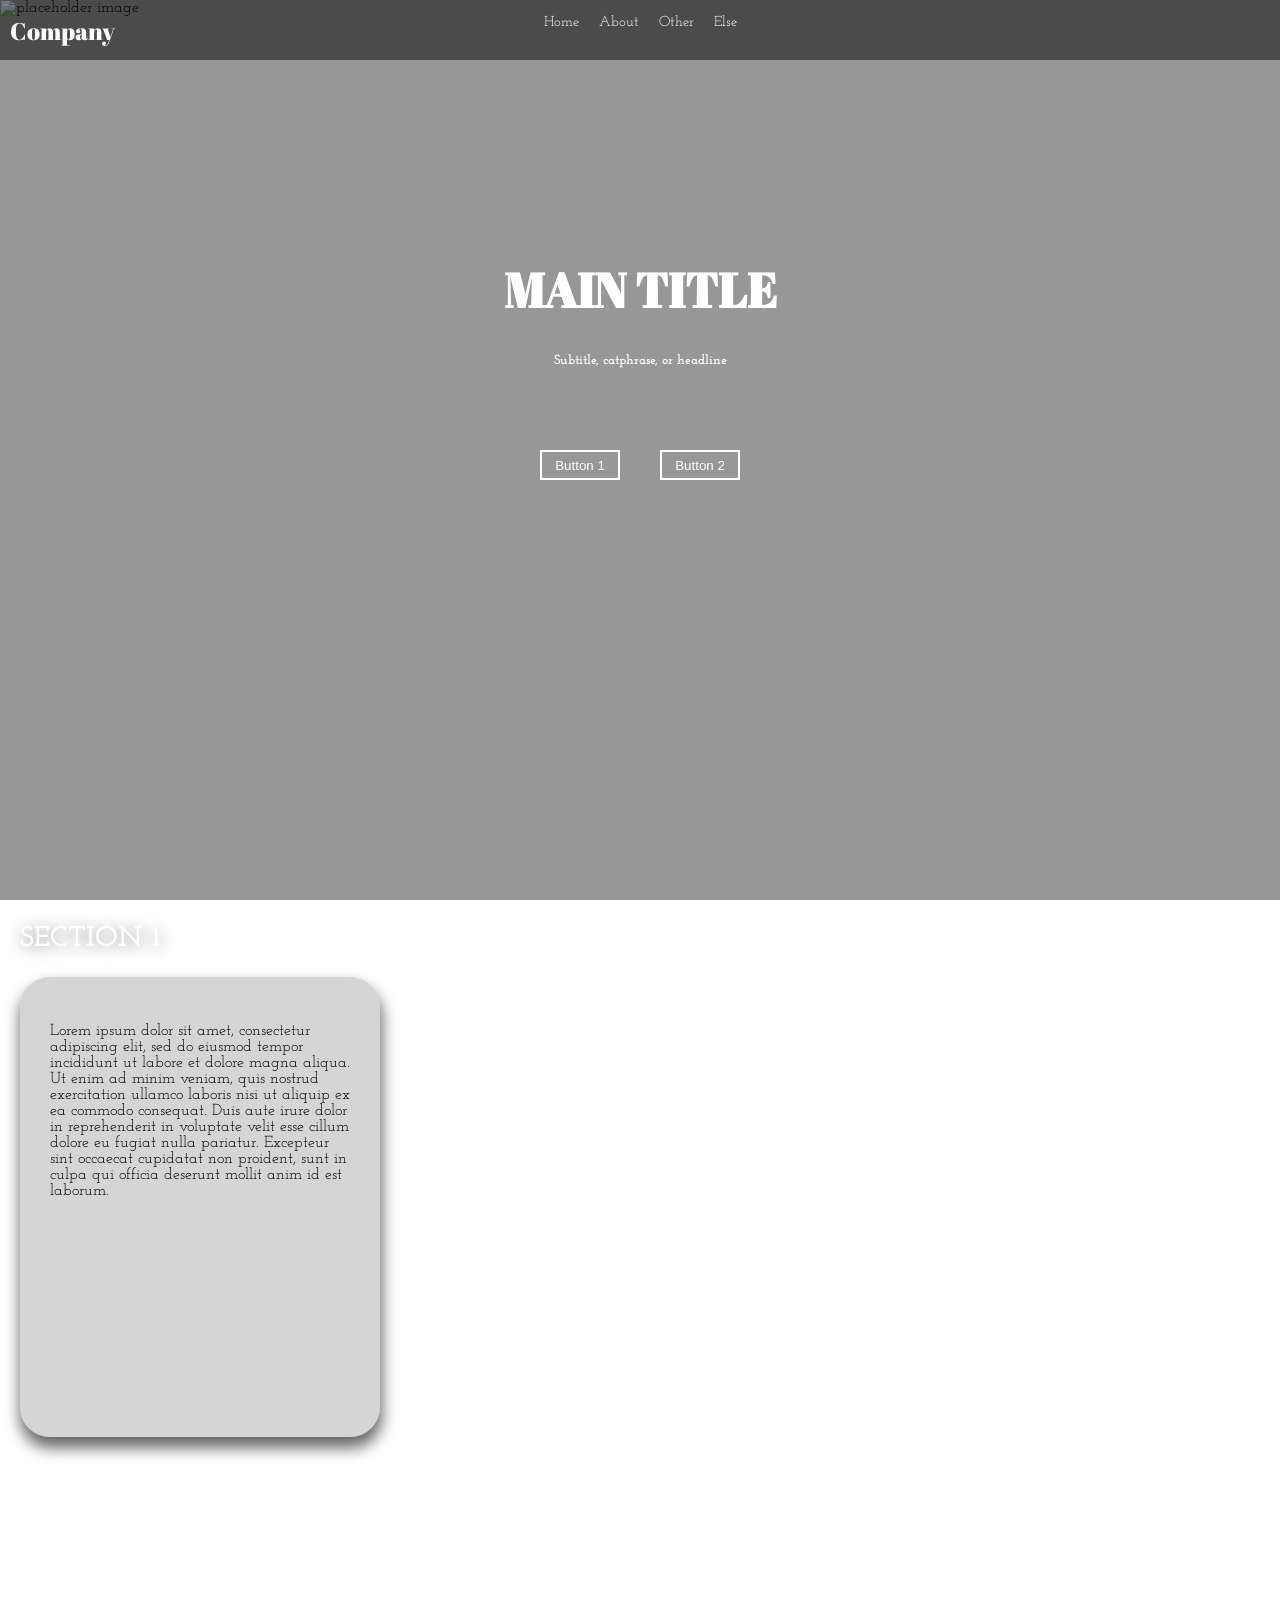
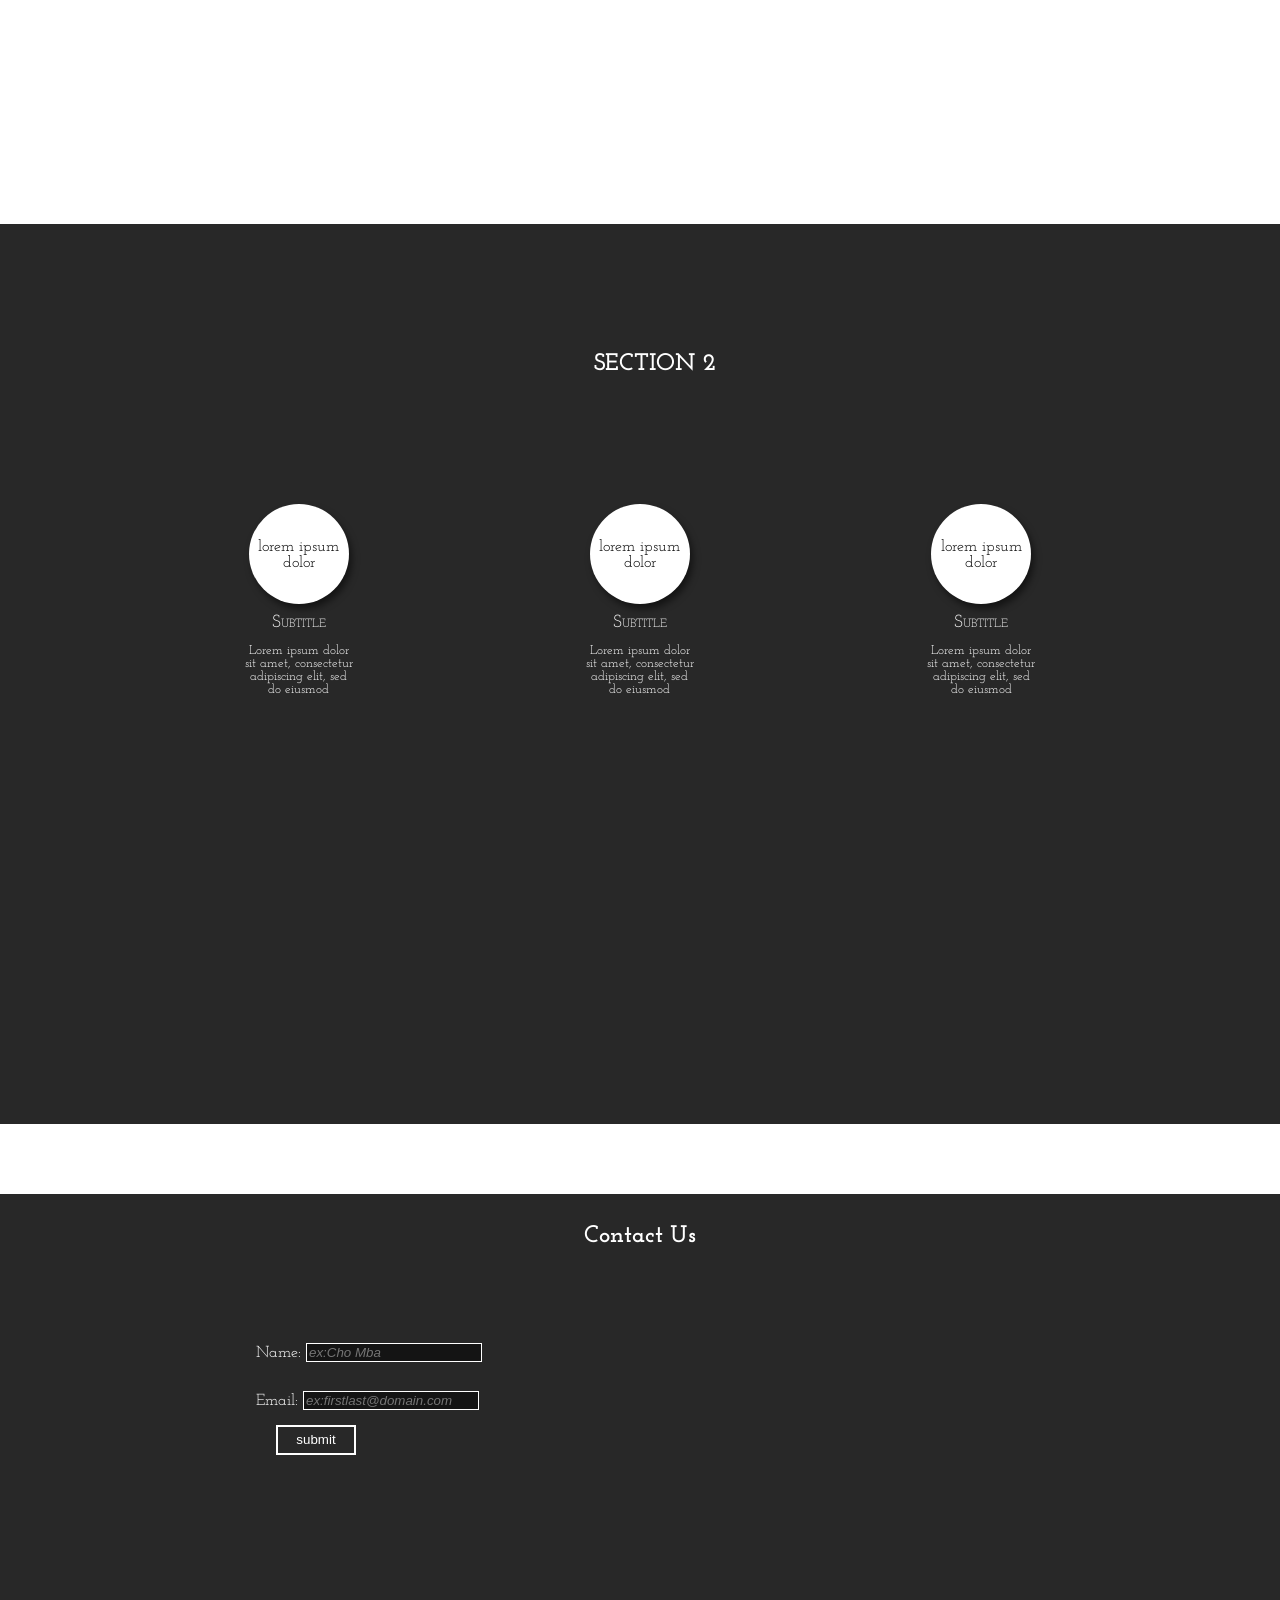
==== index.html @ ebd88882 "Add files via upload Navigation bar disappears when going from small view to large view" ====
<!DOCTYPE html>
<html>
    <head>
        <link rel="stylesheet" href="style.css">
        <link rel="preconnect" href="https://fonts.googleapis.com">
        <link rel="preconnect" href="https://fonts.gstatic.com" crossorigin>
        <link href="https://fonts.googleapis.com/css2?family=Abril+Fatface&family=Josefin+Slab&display=swap" rel="stylesheet">
    </head>
    <body>
        <nav class="navigation">
            <div class="icon-title">Company</div>
            <div class="nav slide-in">
                <div class="nav-item nav-item1 txt">Home</div>
                <div class="nav-item nav-item2 txt">About</div>
                <div class="nav-item nav-item3 txt">Other</div>
                <div class="nav-item nav-item4 txt">Else</div>
            </div>
            <div class="toggle-bar" onclick="ToggleNavBar()"></div>
        </nav>
        <main>
            <div class="titles">
                <h1 class="main-title">MAIN TITLE</h1>
                <h5 class="sub-ttl">Subtitle, catphrase, or headline</h5>
            </div>
            <img src="https://wallpapercave.com/wp/wp6658601.jpg" alt="placeholder image">
            <div class="btns">
                <button type="button" class="btn btn1">Button 1</button>
                <button type="button" class="btn btn2">Button 2</button>
            </div>
        </main>
        <section class="sec1">
            <h2 class="sec1-title">SECTION 1</h2>
            <img class="sec-bkg" src="https://images-wixmp-ed30a86b8c4ca887773594c2.wixmp.com/i/f9de6eb5-611b-4737-8688-f0296b643f95/d2ga4cw-d1026c1c-15fa-4c28-8dbe-c8a46c301277.jpg" alt="">
            <div class="info">
                <div class="paragraph">
                    <p class="para-content">
                        Lorem ipsum dolor sit amet, consectetur adipiscing elit, sed do eiusmod 
                        tempor incididunt ut labore et dolore magna aliqua. Ut enim ad minim 
                        veniam, quis nostrud exercitation ullamco laboris nisi ut aliquip ex ea 
                        commodo consequat. Duis aute irure dolor in reprehenderit in voluptate 
                        velit esse cillum dolore eu fugiat nulla pariatur. Excepteur sint occaecat 
                        cupidatat non proident, sunt in culpa qui officia deserunt mollit anim id 
                        est laborum.
                    </p>
                </div>
            </div>
        </section>
        <section class="sec2">
            <h2 class="sec2-title">SECTION 2</h2>
            <div class="display-items">
                <div class="item item1">
                    <p class="short-txt">lorem ipsum dolor</p>
                    <p class="diff-txt">Different text!</p>
                    <div class="hvr-item"></div>
                </div>
                <div class="item item2">
                    <p class="short-txt">lorem ipsum dolor</p>
                    <p class="diff-txt">Different text!</p>
                    <div class="hvr-item"></div>
                </div>
                <div class="item item3">
                    <p class="short-txt">lorem ipsum dolor</p>
                    <p class="diff-txt">Different text!</p>
                    <div class="hvr-item"></div>
                </div>
            </div>
            <div class="display-txt">
                <div class="blurb">
                    <h5>Subtitle</h5>
                    <p>
                        Lorem ipsum dolor sit amet, consectetur 
                        adipiscing elit, sed do eiusmod
                    </p>
                </div>
                <div class="blurb">
                    <h5>Subtitle</h5>
                    <p>
                        Lorem ipsum dolor sit amet, consectetur 
                        adipiscing elit, sed do eiusmod
                    </p>
                </div>
                <div class="blurb">
                    <h5>Subtitle</h5>
                    <p>
                        Lorem ipsum dolor sit amet, consectetur 
                        adipiscing elit, sed do eiusmod
                    </p>
                </div>
            </div>
        </section>
        <section class="sec3 contact">
            <h2 class="cntc-us">Contact Us</h2>
            <form class="cntc">
                <div class="name">
                    <p class="label">Name: </p>
                    <input class="form-name form" type="text" name="name" placeholder="ex:Cho Mba" id="">
                </div>
                <div class="email">
                    <p class="label">Email: </p>
                <input class="form-email form" type="email" name="email" placeholder="ex:firstlast@domain.com" id="">
                </div>
                <input class="btn" type="submit" value="submit">
            </form>
        </section>
        <script>
            let toggle = document.querySelector('.toggle-bar');
            let navbar = document.querySelector('.nav');
            let i = navbar.classList.length;
            
            function ToggleNavBar(){
                if(navbar.style.display == 'none'){
                    navbar.style.display = 'flex';
                    navbar.classList.add('slide-in');
                }
                else{
                    navbar.style.display = 'none';
                    navbar.classList.remove(navbar.classList[i]);
                }
            }
            
            if(window.innerWidth > 900){
                navbar.style.display = 'flex';
                if(navbar.classList[i] == 'slide-in'){
                    navbar.classList.remove(navbar.classList[i]);
                }
            }
        </script>
    </body>
</html>
---- style.css ----
:root{
    --primary-color: black;
    --secondary-color: white;
    --bkg-color: rgba(0, 0, 0, 0.503);
    --highlight: rgb(106, 255, 126);
}
html{
    width: 100%;
    height: 100%;
    margin: 0px;
}
body{
    font-family: 'Josefin Slab', sans-serif;
    height: 100%;
    width: 100%;
    margin: 0px;
}
main{
    height: 100%;
    width: 100%;
    background-color: rgb(151, 151, 151);
}
img{
    height: 100%;
    width: 100%;
}
section{
    height: 100%;
    width: 100%;
    position: relative;
}
::-webkit-scrollbar{
    width: 5px;
}
::-webkit-scrollbar-thumb{
    background-color: var(--bkg-color);
}
/*NAV*/
.navigation{
    width: 100%;
    height: 60px;
    background-color: rgba(0, 0, 0, .5);
    position: fixed;
    z-index: 5;
}
@keyframes slide{
    from{transform:translateX(-100%);}
    to{transform:translateX(0%);}
}
.slide-in{
    animation: slide 900ms cubic-bezier(0.075, 0.82, 0.165, 1);
}
.icon-title{
    color: var(--secondary-color);
    position: absolute;
    left: 10px;
    top: 15px;
    font-size: 1.5em;
    font-family: 'Abril Fatface', sans-serif;
}
.nav{
    display: flex;
    margin: 15px 0px;
    justify-content: center;
    align-items: center;
    color: var(--secondary-color);
}
.nav-item{
    margin: auto 10px;
    font-size: .9em;
}
.titles{
    position: absolute;
    top: 25%;
    bottom: 25%;
    left: 0;
    right: 0;
}
.toggle-bar{
    width: 30px;
    height: 5px;
    background-color: var(--highlight);
    border-radius: 2px;
    position: absolute;
    z-index: 10;
    display: none;
    top: 10px;
    left: 5px;
}
.toggle-bar:hover{
    cursor: pointer;
}
.toggle-bar::before{
    content: "";
    width: 30px;
    height: 5px;
    background-color: var(--highlight);
    border-radius: 2px;
    position: absolute;
    top: 10px;
}
.toggle-bar::after{
    content: "";
    width: 30px;
    height: 5px;
    background-color: var(--highlight);
    border-radius: 2px;
    position: absolute;
    top: 20px;
}
/*MAIN*/
.main-title{
    color: var(--secondary-color);
    text-align:center;
    font-size: 3em;
    font-family: 'Abril Fatface', sans-serif;
}
.sub-ttl{
    text-align: center;
    color: var(--secondary-color);
}
.btns{
    display: flex;
    position: absolute;
    justify-content: center;
    top: 50%;
    right: 0px;
    left: 0px;
    row-gap: 20px;
}
.btn{
    border: 2px solid var(--secondary-color);
    border-radius: 0px;
    background-color: transparent;
    color: var(--secondary-color);
    height: 30px;
    width: 80px;
    margin: auto 20px;
}
.btn:hover{
    background-color: var(--secondary-color);
    color: var(--primary-color);
    transition: 200ms;
    cursor: pointer;
}
/*SECTION 1*/
.sec1{
    height: 100%;
    width: 100%;
}
.sec1-title{
    margin-left: 20px;
    color: var(--secondary-color);
    font-size: 1.8em;
    text-shadow: 1px 2px 15px var(--bkg-color);
}
.sec-bkg{
    position: fixed;
    z-index: -1;
    bottom: 0;
}
.info{
    margin-left: 20px;
}
.paragraph{
    width: 300px;
    height: 400px;
    background-color: rgba(151, 151, 151, .4);
    backdrop-filter: blur(5px);
    padding: 30px;
    box-shadow: 1px 10px 15px 1px rgba(0, 0, 0, 0.599);
    border-radius: 30px;
}
/*SECTION 2*/
.sec2{
    background-color: rgb(40, 40, 40);
    overflow-x: hidden;
}
.sec2-title{
    margin: 0px 15px;
    text-align: center;
    width: 100%;
    padding-top: 10%;
    padding-bottom: 10%;
    color: var(--secondary-color);
}
.display-items{
    display: flex;
    margin: 0px;
    z-index: 5;
    padding: 0px 10%;
}
.item{
    width: 100px;
    height: 100px;
    border-radius: 50%;
    background-color: var(--secondary-color);
    box-shadow: 3px 5px 7px var(--bkg-color);
    margin: auto auto;
    position: relative;
    overflow: hidden;
}
.short-txt{
    position: absolute;
    margin: 0px;
    text-align: center;
    bottom: 35%;
    top: 35%;
    z-index: 5;
}
.diff-txt{
    display: none;
}
@keyframes hovered {
    from{transform: translateY(100%);}
    to{transform: translateY(0%);}
}
.hvr-item{
    content: '';
    background-color: var(--highlight);
    width: 100%;
    height: 100%;
    border-radius: 50%;
    position: absolute;
    transform: translateY(100%);
}
.item:hover{
    background-color: var(--highlight);
    transition-delay: 800ms;
    cursor:default;
}
.item:hover .hvr-item{
    animation: hovered 800ms cubic-bezier(0.075, 0.82, 0.165, 1);
    background-color: var(--highlight);
}
.item:hover .short-txt{
    /* color: var(--secondary-color); */
    display: none;
}
.item:hover .diff-txt{
    position: absolute;
    margin: 0px;
    text-align: center;
    bottom: 35%;
    top: 35%;
    z-index: 5;
    display: block;
    color: var(--secondary-color);
}
.display-txt{
    display: flex;
    margin: auto auto;
    padding: 0px 10%;
    justify-content: center;
}
.blurb{
    width: 110px;
    height: 110px;
    margin: auto;
    color: var(--secondary-color);
    text-align: center;
}
.blurb h5{
    font-size: 1.1em;
    font-variant: small-caps;
    font-weight: 400;
    margin: 10px;
}
.blurb p{
    font-size: .8em;
}
/*CONTACT FORM*/
.sec3{
    margin-top: 70px;
    background-color: rgb(40, 40, 40);
    height: 50%;
}
.cntc-us{
    text-align: center;
    padding: 30px 0px 30px 0px;
    color: var(--secondary-color);
}
.cntc{
    position: absolute;
    top: 30%;
    left: 20%;
    right: 20%;
}
.label{
    display: inline-block;
    color: var(--secondary-color);
}
.form{
    background-color: var(--bkg-color);
    border: 1px solid var(--secondary-color);
    color: var(--secondary-color);
    font-style:italic;
}

/*RESPONSIVE WEB DESIGN*/
@media (min-width: 901px){
    .nav{
        display: flex;
        margin: 15px auto;
        justify-content: center;
        align-items: center;
        color: var(--secondary-color);
    }
    .nav-item{
        margin: auto 10px;
        font-size: .9em;
    }
}
@media (max-width: 900px){
    .nav{
        background-color: var(--primary-color);
        width: 100vw;
        height: 100vh;
        flex-direction: column;
        display: none;
        justify-content: center;
    }
    .nav-item{
        font-size: 2em;
        margin: auto;
        position: relative;
    }
    .toggle-bar{
        display: block;
    }
    .icon-title{
        position: relative;
        text-align: center;
    }
}

@media (max-width: 500px){
    .sec2{
        height:fit-content;
    }
    .info{
        display: flex;
        margin: auto;
        justify-content: center;
    }
    .sec1-title{
        text-align: center;
    }
    .sec2-title{
        padding-top: 5%;
        padding-bottom: 5%;
    }
    .display-items{
        flex-direction: column;
        z-index: 5;
    }
    .item{
        margin: 45px auto;
        width: 200px;
        height: 200px;
    }
    .short-txt{
        position: static;
        text-align: center;
        padding-top: 50%;
        padding-bottom: 50%;
    }
    .diff-txt{
        position: static;
        text-align: center;
        padding: calc(100%/4);
    }
    .display-txt{
        width: 100%;
        margin: auto;
        padding: 0px;
    }
    .blurb{
        width: 200px;
        margin: 90px auto;
    }
}
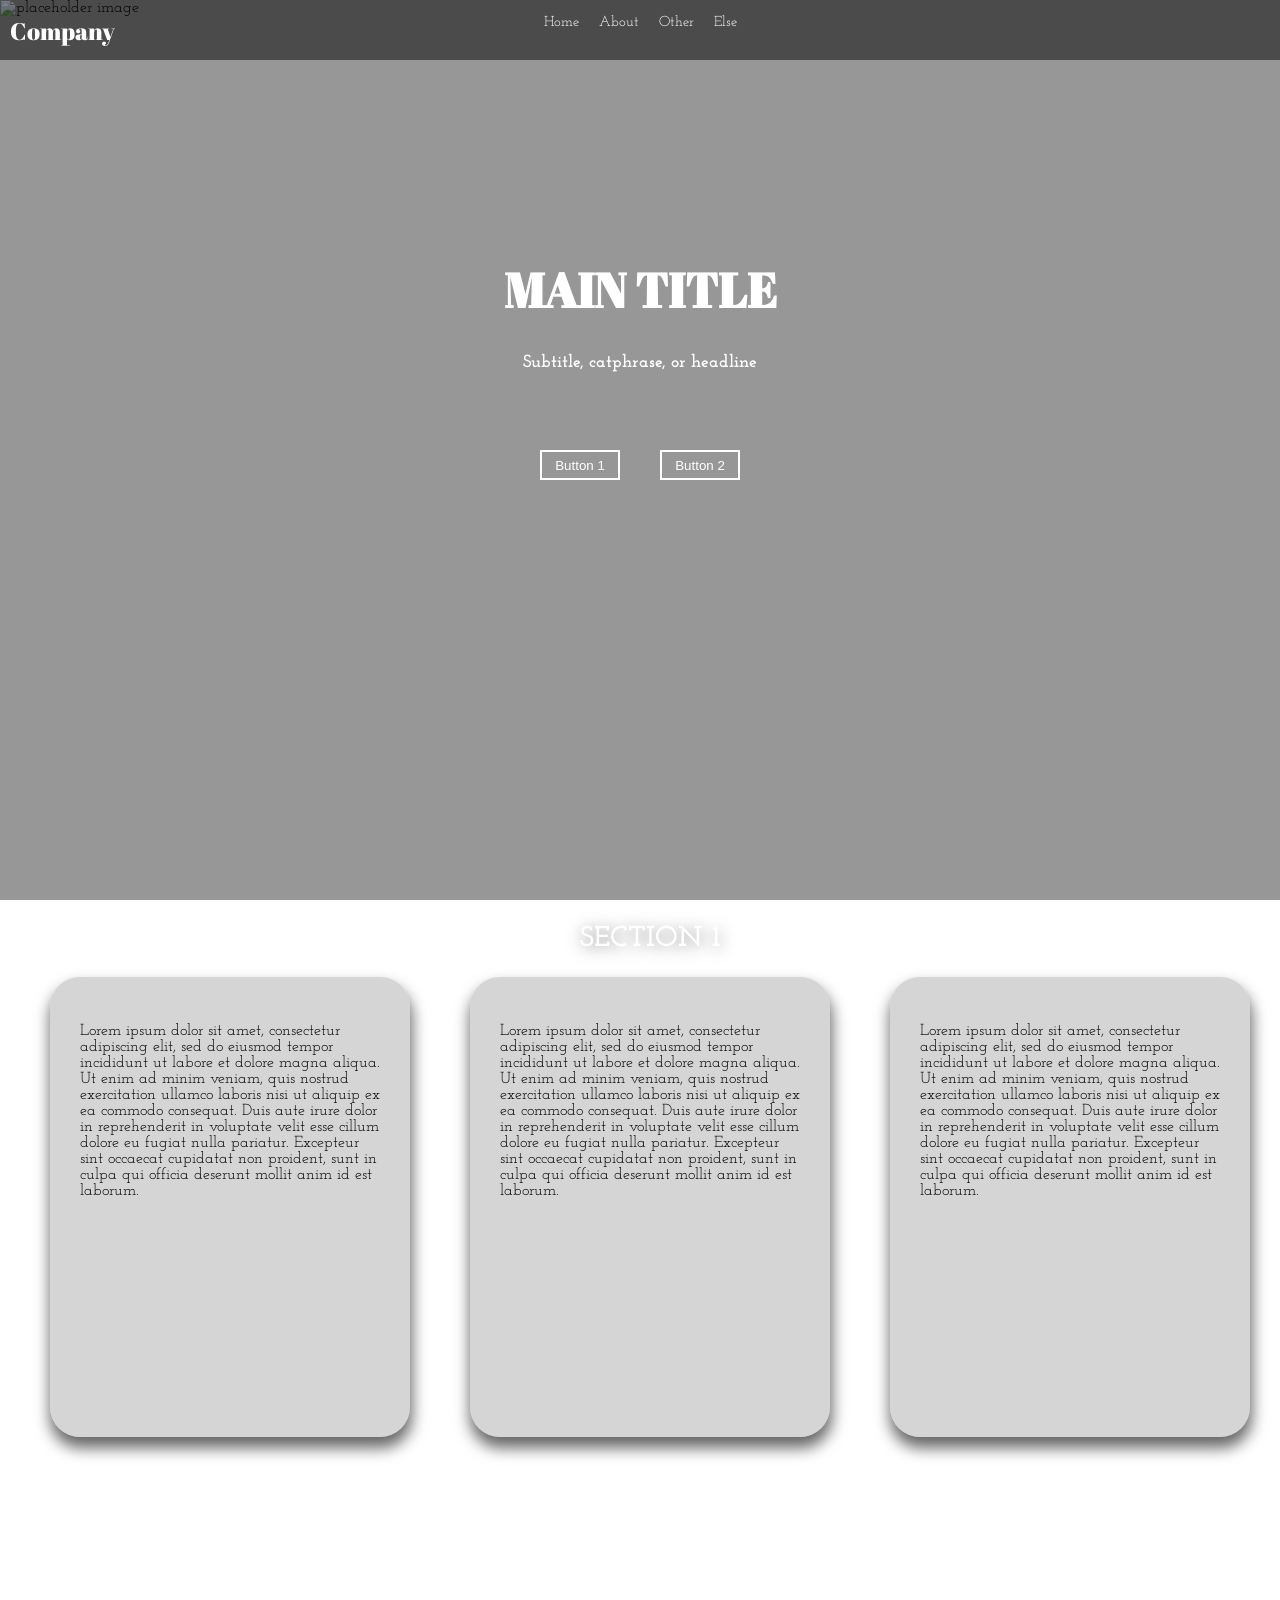
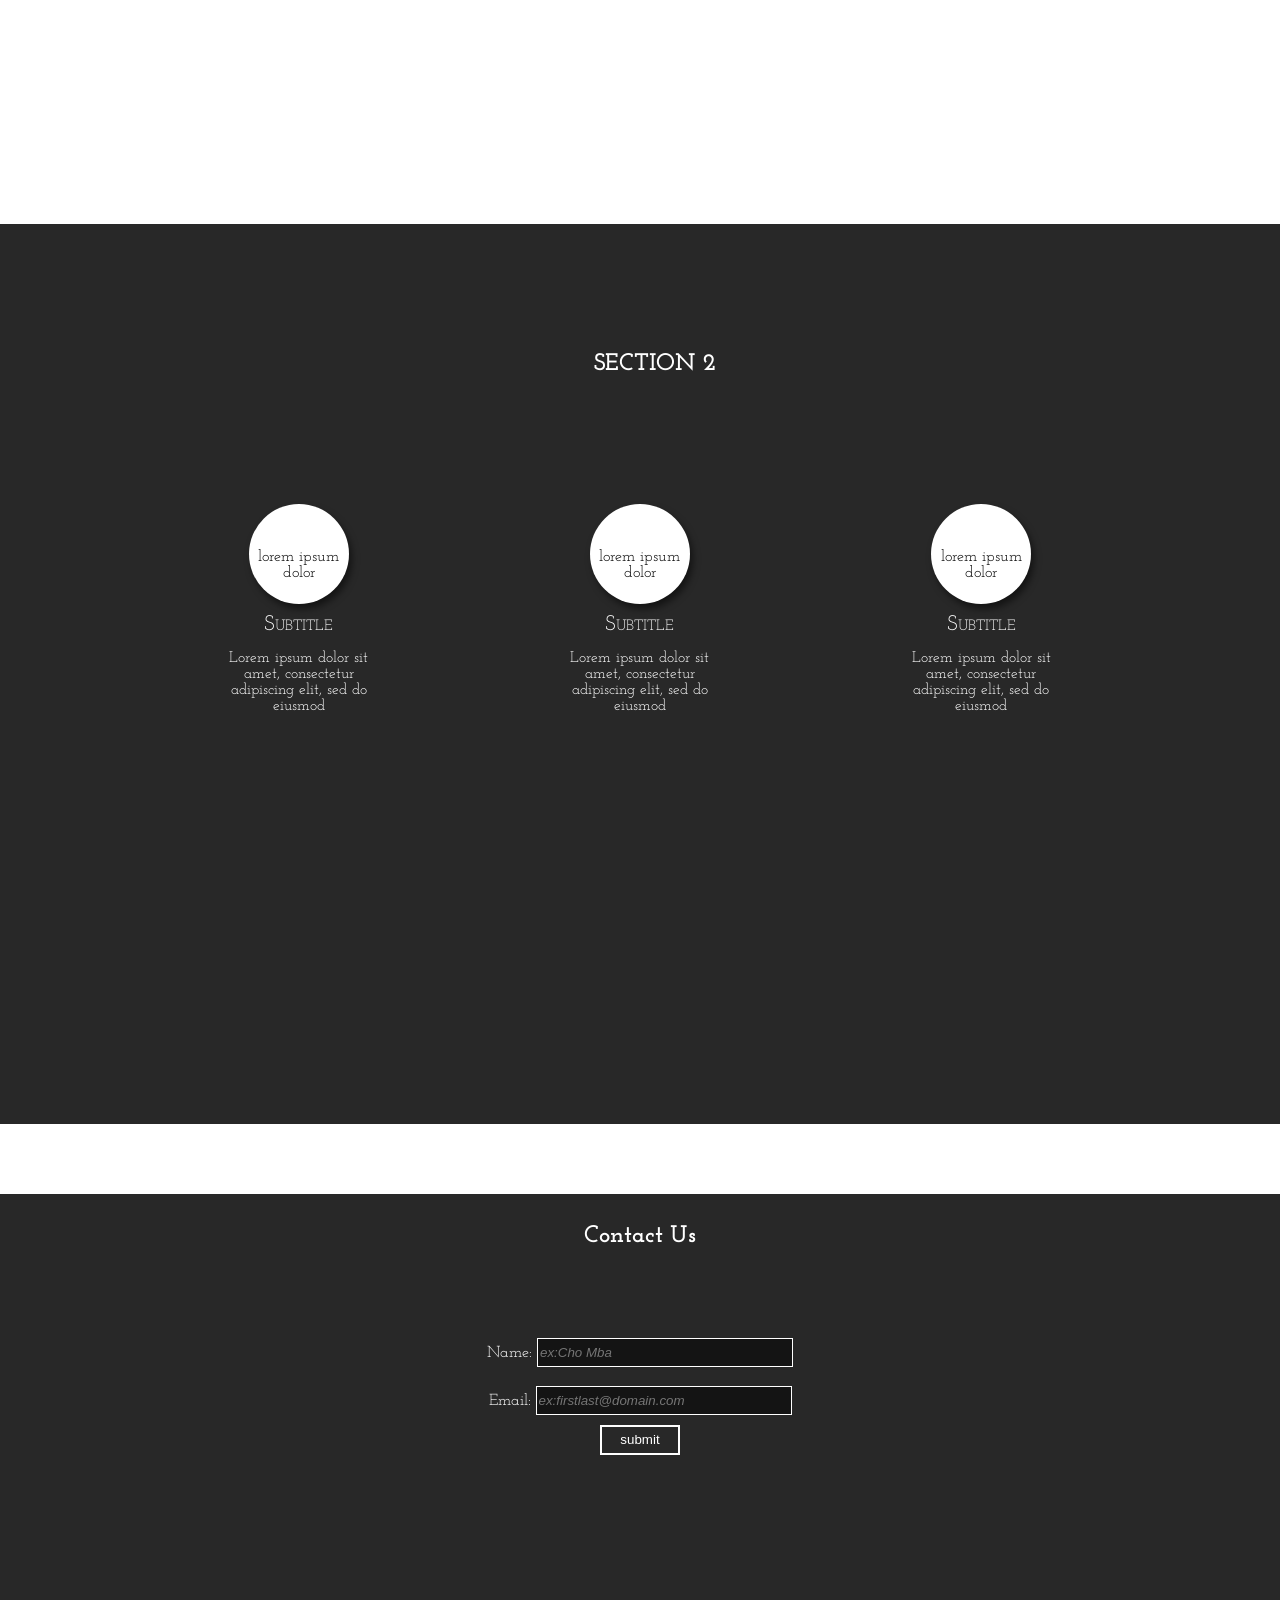
==== commit b8d5a357: "Update index.html Added two more items to section 1" ====
--- a/index.html
+++ b/index.html
@@ -1,10 +1,13 @@
 <!DOCTYPE html>
-<html>
+<html lang="en">
     <head>
         <link rel="stylesheet" href="style.css">
         <link rel="preconnect" href="https://fonts.googleapis.com">
         <link rel="preconnect" href="https://fonts.gstatic.com" crossorigin>
         <link href="https://fonts.googleapis.com/css2?family=Abril+Fatface&family=Josefin+Slab&display=swap" rel="stylesheet">
+        <title>Sample Website</title>
+        <meta name="author" content="Josepha Taboh">
+        <meta name="description" content="Sample template for a website built with HTML5, CSS3, and Vanilla JS">
     </head>
     <body>
         <nav class="navigation">
@@ -32,6 +35,28 @@
             <h2 class="sec1-title">SECTION 1</h2>
             <img class="sec-bkg" src="https://images-wixmp-ed30a86b8c4ca887773594c2.wixmp.com/i/f9de6eb5-611b-4737-8688-f0296b643f95/d2ga4cw-d1026c1c-15fa-4c28-8dbe-c8a46c301277.jpg" alt="">
             <div class="info">
+                <div class="paragraph">
+                    <p class="para-content">
+                        Lorem ipsum dolor sit amet, consectetur adipiscing elit, sed do eiusmod 
+                        tempor incididunt ut labore et dolore magna aliqua. Ut enim ad minim 
+                        veniam, quis nostrud exercitation ullamco laboris nisi ut aliquip ex ea 
+                        commodo consequat. Duis aute irure dolor in reprehenderit in voluptate 
+                        velit esse cillum dolore eu fugiat nulla pariatur. Excepteur sint occaecat 
+                        cupidatat non proident, sunt in culpa qui officia deserunt mollit anim id 
+                        est laborum.
+                    </p>
+                </div>
+                <div class="paragraph">
+                    <p class="para-content">
+                        Lorem ipsum dolor sit amet, consectetur adipiscing elit, sed do eiusmod 
+                        tempor incididunt ut labore et dolore magna aliqua. Ut enim ad minim 
+                        veniam, quis nostrud exercitation ullamco laboris nisi ut aliquip ex ea 
+                        commodo consequat. Duis aute irure dolor in reprehenderit in voluptate 
+                        velit esse cillum dolore eu fugiat nulla pariatur. Excepteur sint occaecat 
+                        cupidatat non proident, sunt in culpa qui officia deserunt mollit anim id 
+                        est laborum.
+                    </p>
+                </div>
                 <div class="paragraph">
                     <p class="para-content">
                         Lorem ipsum dolor sit amet, consectetur adipiscing elit, sed do eiusmod 
@@ -106,7 +131,7 @@
             let toggle = document.querySelector('.toggle-bar');
             let navbar = document.querySelector('.nav');
             let i = navbar.classList.length;
-            
+
             function ToggleNavBar(){
                 if(navbar.style.display == 'none'){
                     navbar.style.display = 'flex';
@@ -126,4 +151,4 @@
             }
         </script>
     </body>
-</html>+</html>
--- a/style.css
+++ b/style.css
@@ -67,7 +67,7 @@
 }
 .nav-item{
     margin: auto 10px;
-    font-size: .9em;
+    cursor: pointer;
 }
 .titles{
     position: absolute;
@@ -117,6 +117,7 @@
 }
 .sub-ttl{
     text-align: center;
+    font-size: 1.1em;
     color: var(--secondary-color);
 }
 .btns{
@@ -153,6 +154,7 @@
     color: var(--secondary-color);
     font-size: 1.8em;
     text-shadow: 1px 2px 15px var(--bkg-color);
+    text-align: center;
 }
 .sec-bkg{
     position: fixed;
@@ -161,6 +163,8 @@
 }
 .info{
     margin-left: 20px;
+    display: flex;
+    flex-direction: row;
 }
 .paragraph{
     width: 300px;
@@ -170,6 +174,7 @@
     padding: 30px;
     box-shadow: 1px 10px 15px 1px rgba(0, 0, 0, 0.599);
     border-radius: 30px;
+    margin: 0px auto;
 }
 /*SECTION 2*/
 .sec2{
@@ -205,11 +210,14 @@
     margin: 0px;
     text-align: center;
     bottom: 35%;
-    top: 35%;
+    top: 45%;
+    left: 0;
+    right: 0;
     z-index: 5;
 }
 .diff-txt{
     display: none;
+    position: absolute
 }
 @keyframes hovered {
     from{transform: translateY(100%);}
@@ -242,7 +250,9 @@
     margin: 0px;
     text-align: center;
     bottom: 35%;
-    top: 35%;
+    top: 45%;
+    left: 0;
+    right: 0;
     z-index: 5;
     display: block;
     color: var(--secondary-color);
@@ -254,11 +264,12 @@
     justify-content: center;
 }
 .blurb{
-    width: 110px;
-    height: 110px;
+    width: 170px;
+    height: 170px;
     margin: auto;
     color: var(--secondary-color);
     text-align: center;
+    font-size: larger;
 }
 .blurb h5{
     font-size: 1.1em;
@@ -285,6 +296,9 @@
     top: 30%;
     left: 20%;
     right: 20%;
+    display: flex;
+    flex-direction: column;
+    align-items: center;
 }
 .label{
     display: inline-block;
@@ -295,6 +309,8 @@
     border: 1px solid var(--secondary-color);
     color: var(--secondary-color);
     font-style:italic;
+    width: 250px;
+    height: 25px;
 }
 
 /*RESPONSIVE WEB DESIGN*/
@@ -379,4 +395,4 @@
         width: 200px;
         margin: 90px auto;
     }
-}+}
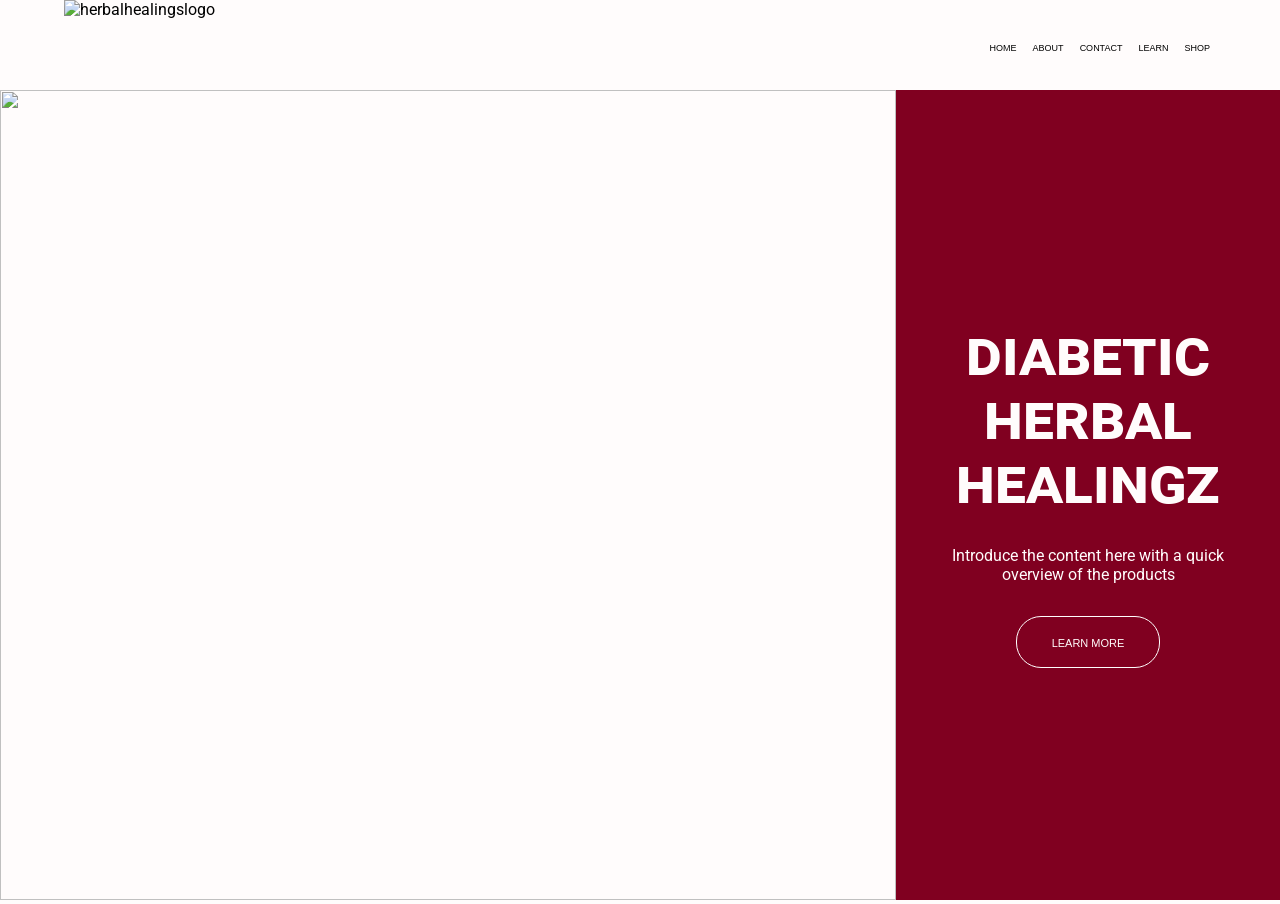
==== commit f02c9b6f: "Add files via upload" ====
--- a/index.html
+++ b/index.html
@@ -1,154 +1,39 @@
 <!DOCTYPE html>
-<html lang="en">
+<html>
     <head>
-        <link rel="stylesheet" href="style.css">
+        <link rel="stylesheet" href="./style/style.css">
         <link rel="preconnect" href="https://fonts.googleapis.com">
         <link rel="preconnect" href="https://fonts.gstatic.com" crossorigin>
-        <link href="https://fonts.googleapis.com/css2?family=Abril+Fatface&family=Josefin+Slab&display=swap" rel="stylesheet">
-        <title>Sample Website</title>
-        <meta name="author" content="Josepha Taboh">
-        <meta name="description" content="Sample template for a website built with HTML5, CSS3, and Vanilla JS">
+        <link href="https://fonts.googleapis.com/css2?family=Roboto:ital,wght@0,100;0,300;0,400;0,500;0,700;0,900;1,100;1,300;1,400;1,500;1,700;1,900&display=swap" rel="stylesheet">
     </head>
     <body>
-        <nav class="navigation">
-            <div class="icon-title">Company</div>
-            <div class="nav slide-in">
-                <div class="nav-item nav-item1 txt">Home</div>
-                <div class="nav-item nav-item2 txt">About</div>
-                <div class="nav-item nav-item3 txt">Other</div>
-                <div class="nav-item nav-item4 txt">Else</div>
-            </div>
-            <div class="toggle-bar" onclick="ToggleNavBar()"></div>
-        </nav>
-        <main>
-            <div class="titles">
-                <h1 class="main-title">MAIN TITLE</h1>
-                <h5 class="sub-ttl">Subtitle, catphrase, or headline</h5>
-            </div>
-            <img src="https://wallpapercave.com/wp/wp6658601.jpg" alt="placeholder image">
-            <div class="btns">
-                <button type="button" class="btn btn1">Button 1</button>
-                <button type="button" class="btn btn2">Button 2</button>
-            </div>
-        </main>
-        <section class="sec1">
-            <h2 class="sec1-title">SECTION 1</h2>
-            <img class="sec-bkg" src="https://images-wixmp-ed30a86b8c4ca887773594c2.wixmp.com/i/f9de6eb5-611b-4737-8688-f0296b643f95/d2ga4cw-d1026c1c-15fa-4c28-8dbe-c8a46c301277.jpg" alt="">
-            <div class="info">
-                <div class="paragraph">
-                    <p class="para-content">
-                        Lorem ipsum dolor sit amet, consectetur adipiscing elit, sed do eiusmod 
-                        tempor incididunt ut labore et dolore magna aliqua. Ut enim ad minim 
-                        veniam, quis nostrud exercitation ullamco laboris nisi ut aliquip ex ea 
-                        commodo consequat. Duis aute irure dolor in reprehenderit in voluptate 
-                        velit esse cillum dolore eu fugiat nulla pariatur. Excepteur sint occaecat 
-                        cupidatat non proident, sunt in culpa qui officia deserunt mollit anim id 
-                        est laborum.
-                    </p>
+        <section class="main flex-item flex-column">
+            <header>
+                <div class="header-content flex-item">
+                    <div class="logo">
+                        <img src="./assets/hs_logo1.png" alt="herbalhealingslogo">
+                    </div>
+                    <nav>
+                        <a href="./index.html"><button>Home</button></a>
+                        <a href="./about.html"><button>About</button></a>
+                        <a href="./contact.html"><button>Contact</button></a>
+                        <a href="./learn.html"><button>Learn</button></a>
+                        <a href="./shop.html"><button>Shop</button></a>
+                    </nav>
                 </div>
-                <div class="paragraph">
-                    <p class="para-content">
-                        Lorem ipsum dolor sit amet, consectetur adipiscing elit, sed do eiusmod 
-                        tempor incididunt ut labore et dolore magna aliqua. Ut enim ad minim 
-                        veniam, quis nostrud exercitation ullamco laboris nisi ut aliquip ex ea 
-                        commodo consequat. Duis aute irure dolor in reprehenderit in voluptate 
-                        velit esse cillum dolore eu fugiat nulla pariatur. Excepteur sint occaecat 
-                        cupidatat non proident, sunt in culpa qui officia deserunt mollit anim id 
-                        est laborum.
-                    </p>
+            </header>
+            <main>
+                <div class="banner flex-item">
+                    <div class="banner-img">
+                        <img src="./assets/DSC04272_1.jpg" alt="">
+                    </div>
+                    <div class="banner-txt p-txt card-item flex-item flex-column">
+                        <h3 class="h header-txt">Diabetic Herbal Healingz</h1>
+                        <p>Introduce the content here with a quick overview  of the products</p>
+                        <a href="./shop.html"><button class="rounded-btn">Learn More</button></a>
+                    </div>
                 </div>
-                <div class="paragraph">
-                    <p class="para-content">
-                        Lorem ipsum dolor sit amet, consectetur adipiscing elit, sed do eiusmod 
-                        tempor incididunt ut labore et dolore magna aliqua. Ut enim ad minim 
-                        veniam, quis nostrud exercitation ullamco laboris nisi ut aliquip ex ea 
-                        commodo consequat. Duis aute irure dolor in reprehenderit in voluptate 
-                        velit esse cillum dolore eu fugiat nulla pariatur. Excepteur sint occaecat 
-                        cupidatat non proident, sunt in culpa qui officia deserunt mollit anim id 
-                        est laborum.
-                    </p>
-                </div>
-            </div>
+            </main>
         </section>
-        <section class="sec2">
-            <h2 class="sec2-title">SECTION 2</h2>
-            <div class="display-items">
-                <div class="item item1">
-                    <p class="short-txt">lorem ipsum dolor</p>
-                    <p class="diff-txt">Different text!</p>
-                    <div class="hvr-item"></div>
-                </div>
-                <div class="item item2">
-                    <p class="short-txt">lorem ipsum dolor</p>
-                    <p class="diff-txt">Different text!</p>
-                    <div class="hvr-item"></div>
-                </div>
-                <div class="item item3">
-                    <p class="short-txt">lorem ipsum dolor</p>
-                    <p class="diff-txt">Different text!</p>
-                    <div class="hvr-item"></div>
-                </div>
-            </div>
-            <div class="display-txt">
-                <div class="blurb">
-                    <h5>Subtitle</h5>
-                    <p>
-                        Lorem ipsum dolor sit amet, consectetur 
-                        adipiscing elit, sed do eiusmod
-                    </p>
-                </div>
-                <div class="blurb">
-                    <h5>Subtitle</h5>
-                    <p>
-                        Lorem ipsum dolor sit amet, consectetur 
-                        adipiscing elit, sed do eiusmod
-                    </p>
-                </div>
-                <div class="blurb">
-                    <h5>Subtitle</h5>
-                    <p>
-                        Lorem ipsum dolor sit amet, consectetur 
-                        adipiscing elit, sed do eiusmod
-                    </p>
-                </div>
-            </div>
-        </section>
-        <section class="sec3 contact">
-            <h2 class="cntc-us">Contact Us</h2>
-            <form class="cntc">
-                <div class="name">
-                    <p class="label">Name: </p>
-                    <input class="form-name form" type="text" name="name" placeholder="ex:Cho Mba" id="">
-                </div>
-                <div class="email">
-                    <p class="label">Email: </p>
-                <input class="form-email form" type="email" name="email" placeholder="ex:firstlast@domain.com" id="">
-                </div>
-                <input class="btn" type="submit" value="submit">
-            </form>
-        </section>
-        <script>
-            let toggle = document.querySelector('.toggle-bar');
-            let navbar = document.querySelector('.nav');
-            let i = navbar.classList.length;
-
-            function ToggleNavBar(){
-                if(navbar.style.display == 'none'){
-                    navbar.style.display = 'flex';
-                    navbar.classList.add('slide-in');
-                }
-                else{
-                    navbar.style.display = 'none';
-                    navbar.classList.remove(navbar.classList[i]);
-                }
-            }
-            
-            if(window.innerWidth > 900){
-                navbar.style.display = 'flex';
-                if(navbar.classList[i] == 'slide-in'){
-                    navbar.classList.remove(navbar.classList[i]);
-                }
-            }
-        </script>
     </body>
-</html>
+</html>
--- a/style/style.css
+++ b/style/style.css
@@ -0,0 +1,359 @@
+:root{
+    --primary-color: #800020;
+    --secondary-color: #100a0b;
+    --contrast: #fffcfc;
+}
+html{
+    height: 100vh;
+    overflow-y: hidden;
+    background-color: var(--contrast);
+}
+body{
+    font-family:'Roboto', sans-serif;
+    height: 100%;
+    margin: 0;
+}
+button:hover{
+    cursor: pointer;
+}
+a:-webkit-any-link{
+    text-decoration: none;
+    color: var(--secondary-color);
+}
+a:-webkit-any-link:visited{
+    color: var(--secondary-color);
+}
+header{
+    height: 10%;
+    width: 100%;
+}
+header .logo{
+    height: 100%;
+}
+img{
+    width: 100%;
+    height: 100%;
+    object-fit: cover;
+    object-position: center;
+}
+section{
+    height: 100%;
+    position: relative
+}
+nav a button{
+    border: none;
+    text-align: center;
+    /* font-size: 1em;
+    font-weight: bold; */
+    font-variant-caps:all-small-caps;
+    background-color: transparent;
+}
+h5{
+    font-weight: lighter;
+}
+.card-item{
+    height: 100%;
+    min-width: 300px;
+}
+.card-item *{
+    width: 75%;
+    text-align: center;
+    margin: 0 auto;
+}
+.flex-item{
+    display: flex;
+}
+.flex-column{
+    flex-direction: column;
+}
+.grid-container{
+    display: grid;
+}
+.h{
+    font-variant-caps: all-small-caps;
+    font-weight: bold;
+    font-size: 4em;
+    line-height: 1em;
+    margin: 0 auto;
+    text-align: center;
+}
+.h.subttl{
+    font-size: 3em;
+}
+.header-content{
+    height: 100%;
+    width: 90%;
+    margin: auto;
+    align-items: center;
+    justify-content: space-between;
+}
+.rounded-btn{
+    width: 50% !important; 
+    font-size: 1em;
+    font-weight: 100;
+    font-variant-caps:all-small-caps;
+    padding: 1em;
+    border: 1px solid var(--secondary-color);
+    border-radius: 25px;
+    background-color: transparent;
+}
+/*MAIN PAGE*/
+.main header{
+    height: 10%;
+}
+.main main{
+    height: 90%;
+}
+.main .banner{
+    height: 100%;
+    width: 100%;
+}
+.banner-img{
+    width: 70%;
+}
+.main .card-item{
+    width: 30%;
+    color: var(--contrast);
+    background-color: var(--primary-color);
+    justify-content: center;
+    gap: 2em;
+}
+.main .rounded-btn{
+    border-color: var(--contrast);
+    color: var(--contrast);
+}
+/*ABOUT PAGE*/
+.abt-page{
+    width: 80%;
+    margin: auto;
+    gap: 5em;
+}
+.abt-item{
+    width: 50%;
+}
+.abt .grid-container{
+    height: 100%;
+    grid-template-columns: auto auto;
+    object-fit: cover;
+}
+.abt .grid-items{
+    height: 100%;
+    width: 100%;
+    background-color: var(--primary-color);
+}
+.gi2{
+    background-color: #100a0b;
+}
+.abt .gi3{
+    grid-column: 2;
+    grid-row: 1/ span 2;
+}
+/*CONTACT*/
+.contact{
+    height: 100%;
+}
+.contact form{
+    height: 20%;
+    width: 50%;
+    margin: 15% auto 0 auto;
+    display: grid;
+    grid-row-gap: 5px;
+}
+.contact form input,textarea{
+    width: 75%;
+    border: 1px solid var(--secondary-color);
+}
+.contact .form-group{
+    display: flex;
+    justify-content: space-between;
+}
+.contact button{
+    width: 10em;
+    background-color: transparent;
+    border: 1px solid var(--secondary-color);
+    border-radius: 50px;
+    margin-top: 1em;
+    padding: 15px;
+    position: absolute;
+    right: 20%;
+}
+/*SHOP PAGE*/
+.shop main{
+    height: 90%;
+}
+.categories{
+    height: 100%;
+    width: 100%;
+    overflow-x: scroll;
+    white-space: nowrap;
+    position: relative;
+}
+.categories::-webkit-scrollbar,.viewbox::-webkit-scrollbar{
+    display: none;
+}
+.category{position: relative;}
+.category h2{
+    position: absolute;
+    top: 40%;
+    left: 0;
+    right: 0;
+    height: 2em;
+    width: 100%;
+    z-index: 5;
+}
+.category img{
+    filter: grayscale(5);
+}
+.category img:hover{
+    filter: none;
+    object-position: right;
+    transition-duration: 2500ms;
+}
+.viewbox{
+    height: 80%;
+    width: 80%;
+    margin: auto;
+    position: relative;
+    overflow-x: scroll;
+}
+.viewbox a{
+    height: 90%;
+    width: 20em;
+    margin: 0 2em;
+    display: inline-block;
+}
+.category{
+    height: 100%;
+    width: 100%;
+    display: inline-block;
+}
+.arrows{
+    height:fit-content;
+    width: 90%;
+    position: relative;
+    bottom: 50%;
+    justify-content: space-between;
+    margin: auto;
+}
+.arrow{
+    height: 3em;
+    width: 3em;
+    border-radius: 50%;
+    border: 1px solid var(--primary-color);
+    cursor: pointer;
+}
+.seeall{
+    position: absolute;
+    bottom: 10em;
+    right: 10em;
+}
+/*PRODUCTS PAGE*/
+.products main{
+    position: relative;
+}
+.products h1{
+    text-align:center;
+    margin-bottom: 1em;
+}
+.product-items{
+    overflow-y: scroll;
+    white-space: nowrap;
+}
+.product-items::-webkit-scrollbar-thumb{
+    background: var(--primary-color);
+}
+.product-items.grid-container{
+    grid-template-columns: auto auto auto;
+    height: 70vh;
+    justify-items: center;
+    row-gap: 10em;
+}
+.products .product-gi{
+    min-height: 300px;
+    min-width: 300px;
+}
+.product-img div{width: 100%;}
+.product-gi .item-img{
+    height: 80%;
+    display: flex;
+    justify-content: center;
+}
+.product-gi .item-info{
+    text-align: center;
+    margin-top: 2em;
+}
+.product-gi .item-info h5{
+    font-weight: 300;
+    margin: 0.5em;
+}
+.product-gi .item-info .name{
+    font-weight: 500;
+    font-size: 1em;
+    font-variant-caps: all-petite-caps;
+}
+.products .item-info button, .removefromcart{
+    border: none;
+    background-color: transparent;
+    color: var(--primary-color);
+    font-weight: bold;
+    font-variant-caps: all-petite-caps;
+}
+.products .item-img img{
+    width: auto;
+}
+#cart{
+    position: absolute;
+    right: 0;
+    top: 0;
+    height: 0;
+    width: 30vw;
+}
+.cart-toggle{
+    position: absolute;
+    top: 0;
+    right: 1em;
+    height: 4em;
+    width: 4em;
+    border: none;
+    border-radius: 50%;
+    background-color: var(--primary-color);
+    z-index: 1;
+}
+.cart{
+    height: 100%;
+    width: 100%;
+    display: none;
+    backdrop-filter: blur(15px);
+    -webkit-backdrop-filter: blur(15px);
+    box-shadow: -4px 4px 15px 0px #0000004d;
+}
+.cart .checkout button{
+    background-color: var(--primary-color);
+    padding: 15px;
+    border: none;
+    border-radius: 50px;
+}
+.cart button a{color: var(--contrast);}
+.cart-items{
+    overflow-y: scroll;
+    max-height: 75%;
+}
+.cart-item{
+    background-color: var(--contrast);
+    border-radius: 50px;
+}
+/*CHECKOUT*/
+.order-container{
+    justify-content: space-evenly;
+}
+.checkout form input{
+    box-shadow: inset 0px 0px 5px 0px #00000036;
+    height: 3em;
+    border: none;
+}
+.payment{
+    width: 29%;
+    height: 80%;
+    border-radius: 15px;
+    box-shadow: 1px 2px 15px #00000030;
+}
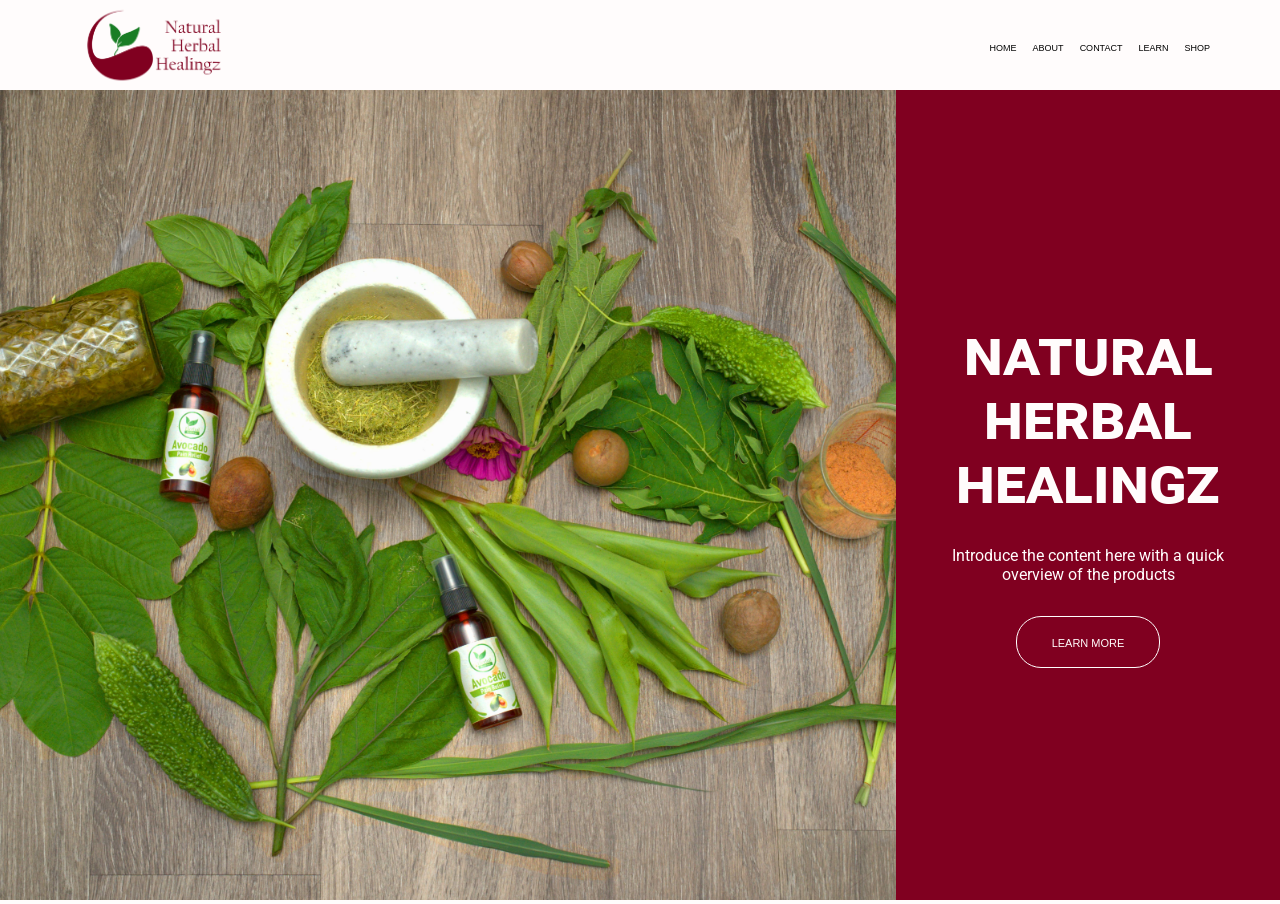
==== commit 575c36ad: "Update index.html" ====
--- a/index.html
+++ b/index.html
@@ -28,7 +28,7 @@
                         <img src="./assets/DSC04272_1.jpg" alt="">
                     </div>
                     <div class="banner-txt p-txt card-item flex-item flex-column">
-                        <h3 class="h header-txt">Diabetic Herbal Healingz</h1>
+                        <h3 class="h header-txt">Natural Herbal Healingz</h1>
                         <p>Introduce the content here with a quick overview  of the products</p>
                         <a href="./shop.html"><button class="rounded-btn">Learn More</button></a>
                     </div>
@@ -36,4 +36,4 @@
             </main>
         </section>
     </body>
-</html>+</html>
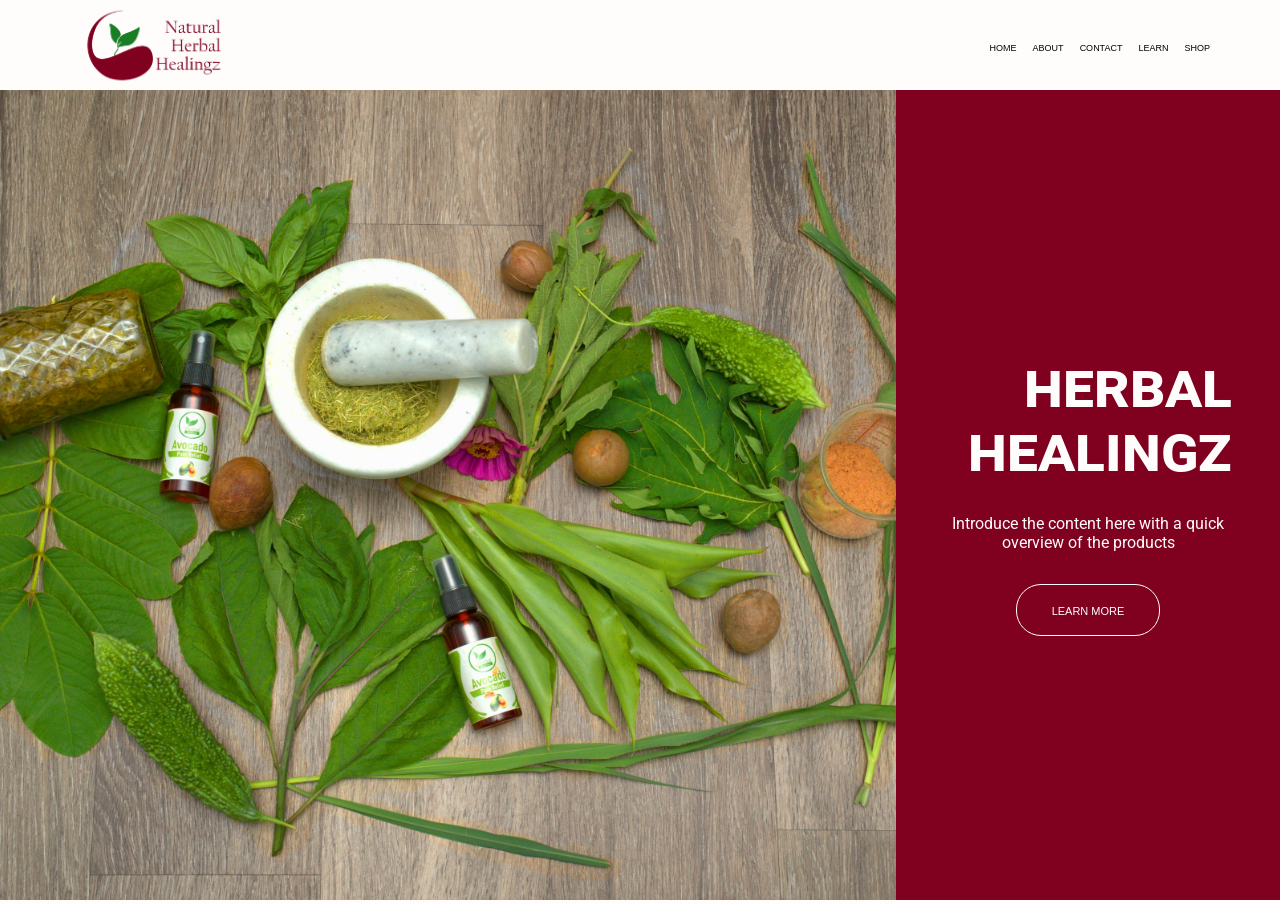
==== commit f9763a03: "Add files via upload" ====
--- a/index.html
+++ b/index.html
@@ -28,7 +28,7 @@
                         <img src="./assets/DSC04272_1.jpg" alt="">
                     </div>
                     <div class="banner-txt p-txt card-item flex-item flex-column">
-                        <h3 class="h header-txt">Natural Herbal Healingz</h1>
+                        <h3 class="h header-txt">Herbal Healingz</h1>
                         <p>Introduce the content here with a quick overview  of the products</p>
                         <a href="./shop.html"><button class="rounded-btn">Learn More</button></a>
                     </div>
@@ -36,4 +36,4 @@
             </main>
         </section>
     </body>
-</html>
+</html>
--- a/style/style.css
+++ b/style/style.css
@@ -43,8 +43,6 @@
 nav a button{
     border: none;
     text-align: center;
-    /* font-size: 1em;
-    font-weight: bold; */
     font-variant-caps:all-small-caps;
     background-color: transparent;
 }
@@ -118,6 +116,7 @@
     justify-content: center;
     gap: 2em;
 }
+.main h3{text-align:right;}
 .main .rounded-btn{
     border-color: var(--contrast);
     color: var(--contrast);
@@ -356,4 +355,4 @@
     height: 80%;
     border-radius: 15px;
     box-shadow: 1px 2px 15px #00000030;
-}+}
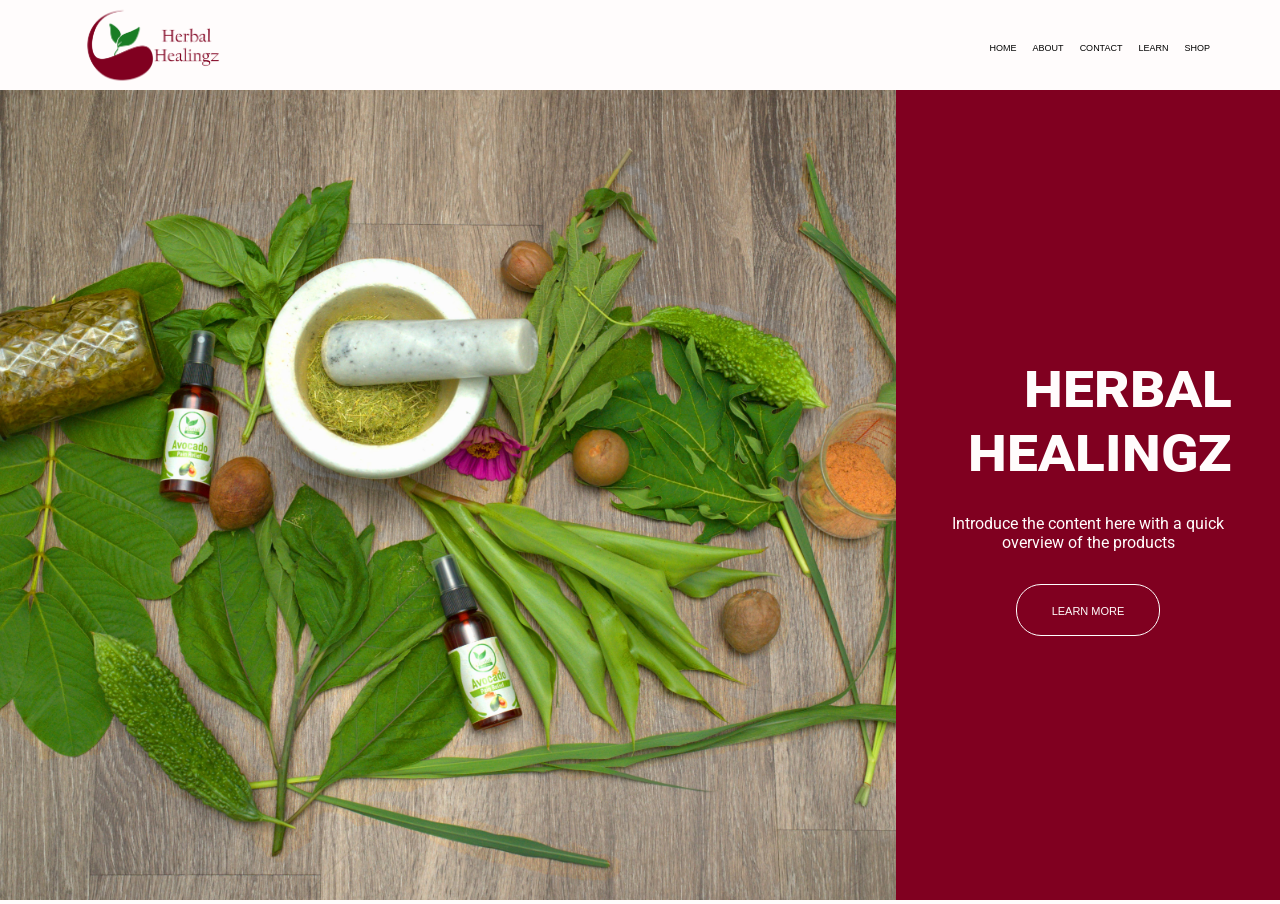
==== commit d0fea3f5: "Update index.html" ====
--- a/index.html
+++ b/index.html
@@ -11,7 +11,7 @@
             <header>
                 <div class="header-content flex-item">
                     <div class="logo">
-                        <img src="./assets/hs_logo1.png" alt="herbalhealingslogo">
+                        <img src="./assets/hs_logo1_0.png" alt="herbalhealingslogo">
                     </div>
                     <nav>
                         <a href="./index.html"><button>Home</button></a>
@@ -36,4 +36,4 @@
             </main>
         </section>
     </body>
-</html>+</html>
